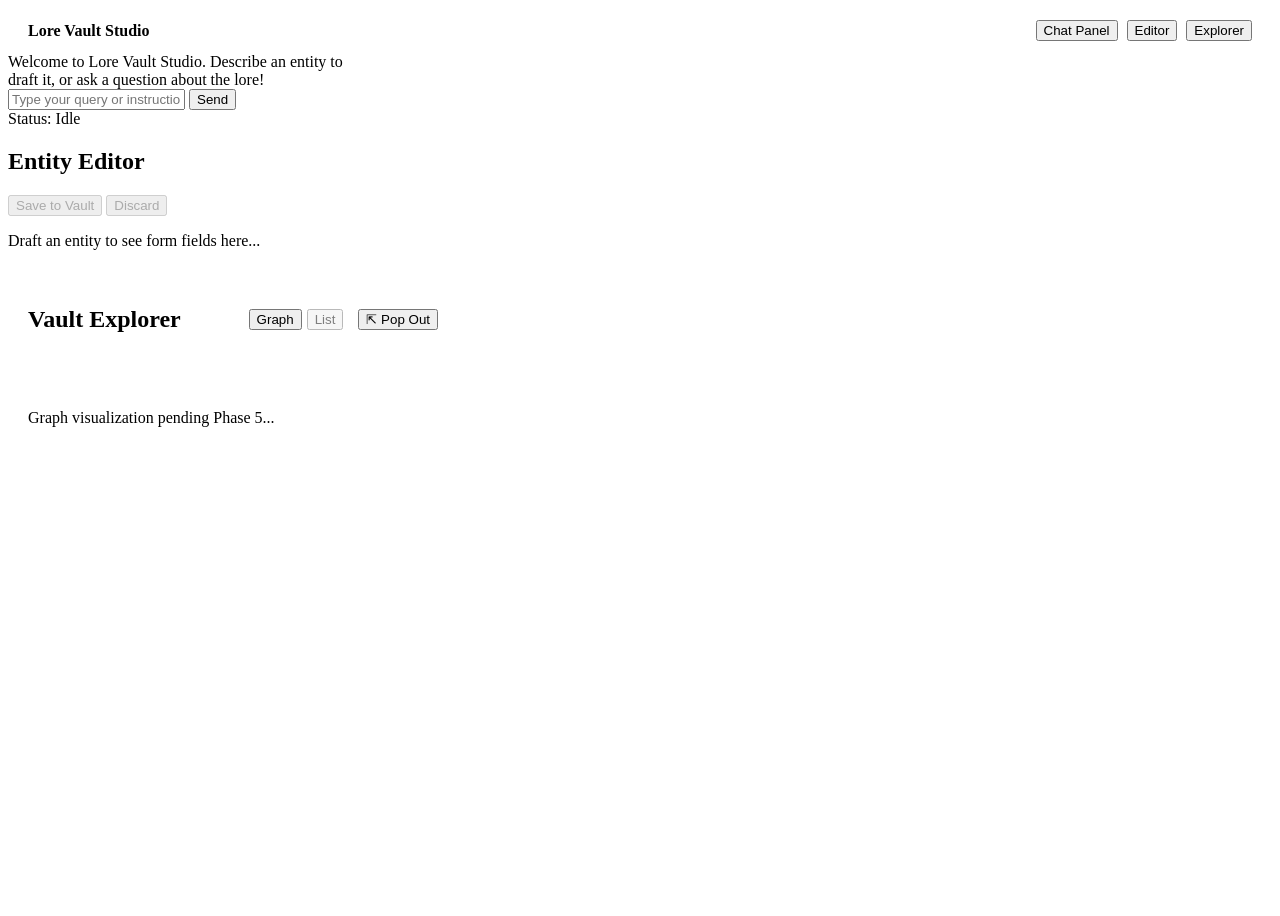
==== my-agent/app/static/index.html @ edc5b8a9 "feat(ui): implement graph enhancements, dynamic forms, and layout controls - Add list view and graph" ====
<!DOCTYPE html>
<html lang="en">
<head>
    <meta charset="UTF-8">
    <meta name="viewport" content="width=device-width, initial-scale=1.0">
    <title>Lore Vault Studio</title>
    <link rel="stylesheet" href="/styles/main.css">
    <link rel="stylesheet" href="/styles/chat.css">
    <link rel="stylesheet" href="/styles/graph.css">
</head>
<body>
    <div id="top-bar" style="height: 45px; background: var(--bg-color); border-bottom: 1px solid var(--border); display: flex; align-items: center; padding: 0 20px; justify-content: space-between;">
        <strong style="color: var(--text-color); font-size: 16px;">Lore Vault Studio</strong>
        <div class="view-toggles">
            <button id="toggle-chat-btn" style="opacity: 1;">Chat Panel</button>
            <button id="toggle-editor-btn" style="opacity: 1; margin-left: 5px;">Editor</button>
            <button id="toggle-explorer-btn" style="opacity: 1; margin-left: 5px;">Explorer</button>
        </div>
    </div>
    
    <div id="app-container" style="height: calc(100vh - 45px);">
        <!-- Left Panel: Chat -->
        <section id="chat-panel" style="width: 350px; flex: none; min-width: 250px;">
            <div id="chat-history">
                <div class="message system">Welcome to Lore Vault Studio. Describe an entity to draft it, or ask a question about the lore!</div>
            </div>
            <div id="chat-input-container">
                <input type="text" id="chat-input" placeholder="Type your query or instruction..." />
                <button id="send-btn">Send</button>
            </div>
            <div id="status-indicator">Status: Idle</div>
        </section>

        <div class="resizer" id="resizer-1"></div>

        <!-- Middle Panel: Editor -->
        <section id="editor-panel" style="flex: 1 1 auto; min-width: 300px;">
            <div id="editor-header">
                <h2>Entity Editor</h2>
                <div class="actions">
                    <button id="save-btn" disabled>Save to Vault</button>
                    <button id="discard-btn" disabled>Discard</button>
                </div>
            </div>
            <div id="editor-content">
                <p class="placeholder-text">Draft an entity to see form fields here...</p>
                <form id="dynamic-form"></form>
            </div>
        </section>

        <div class="resizer" id="resizer-2"></div>

        <!-- Right Panel: Graph & Explorer -->
        <section id="graph-panel" style="width: 450px; flex: none; min-width: 300px;">
            <div id="graph-header" style="display: flex; justify-content: space-between; align-items: center; padding: 20px; border-bottom: 1px solid var(--border);">
                <h2>Vault Explorer</h2>
                <div class="view-toggles" style="display: flex; gap: 5px;">
                    <button id="view-graph-btn" style="opacity: 1;">Graph</button>
                    <button id="view-list-btn" style="opacity: 0.5;">List</button>
                    <button id="pop-out-btn" style="margin-left: 10px;">⇱ Pop Out</button>
                    <button id="pull-in-btn" style="margin-left: 10px; display: none;">⇲ Pull In</button>
                </div>
            </div>
            
            <div id="graph-container" style="flex: 1; position: relative;">
                <p class="placeholder-text" style="padding: 20px; color: var(--text-muted);">Graph visualization pending Phase 5...</p>
            </div>
            
            <div id="list-container" style="display: none; flex: 1; flex-direction: column; padding: 20px;">
                <input type="text" id="list-search" placeholder="Search entities..." style="margin-bottom: 15px;" />
                <div id="list-items" style="flex: 1; overflow-y: auto;">
                    <!-- Items injected via JS -->
                </div>
            </div>
        </section>
    </div>

    <script src="https://d3js.org/d3.v7.min.js"></script>
    <script src="/js/ui_renderer.js"></script>
    <script src="/js/ui_state.js"></script>
    <script src="/js/ui_graph.js"></script>
    <script src="/js/ui_layout.js"></script>
</body>
</html>
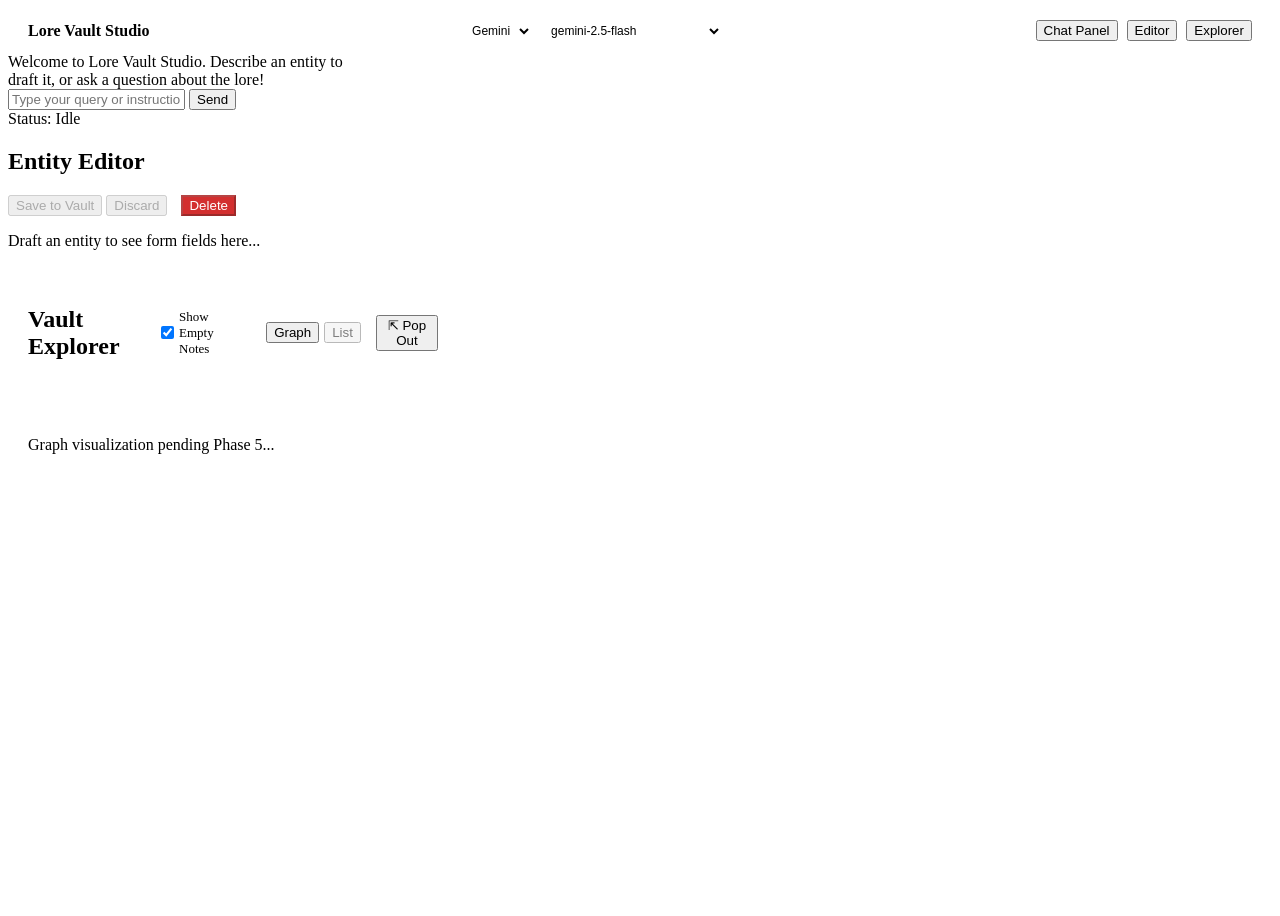
==== commit e14b8f71: "feat(api): implement save & sync loop with graph visualization and stub generation" ====
--- a/my-agent/app/static/index.html
+++ b/my-agent/app/static/index.html
@@ -7,10 +7,20 @@
     <link rel="stylesheet" href="/styles/main.css">
     <link rel="stylesheet" href="/styles/chat.css">
     <link rel="stylesheet" href="/styles/graph.css">
+    <link href="https://fonts.googleapis.com/css2?family=Material+Symbols+Outlined:opsz,wght,FILL,GRAD@24,400,1,0" rel="stylesheet" />
 </head>
 <body>
     <div id="top-bar" style="height: 45px; background: var(--bg-color); border-bottom: 1px solid var(--border); display: flex; align-items: center; padding: 0 20px; justify-content: space-between;">
         <strong style="color: var(--text-color); font-size: 16px;">Lore Vault Studio</strong>
+        <div id="llm-settings" style="display: flex; align-items: center; gap: 10px;">
+            <select id="llm-provider-select" style="padding: 2px 5px; font-size: 12px; background: var(--panel-bg); color: var(--text-color); border: 1px solid var(--border); border-radius: 4px;">
+                <option value="gemini">Gemini</option>
+                <option value="ollama">Ollama</option>
+            </select>
+            <select id="llm-model-input" style="padding: 2px 5px; font-size: 12px; width: 180px; background: var(--panel-bg); color: var(--text-color); border: 1px solid var(--border); border-radius: 4px;">
+                <option value="gemini-2.5-flash">gemini-2.5-flash</option>
+            </select>
+        </div>
         <div class="view-toggles">
             <button id="toggle-chat-btn" style="opacity: 1;">Chat Panel</button>
             <button id="toggle-editor-btn" style="opacity: 1; margin-left: 5px;">Editor</button>
@@ -40,6 +50,7 @@
                 <div class="actions">
                     <button id="save-btn" disabled>Save to Vault</button>
                     <button id="discard-btn" disabled>Discard</button>
+                    <button id="delete-btn" disabled style="background-color: var(--danger-color, #d32f2f); color: white; margin-left: 10px;">Delete</button>
                 </div>
             </div>
             <div id="editor-content">
@@ -54,7 +65,11 @@
         <section id="graph-panel" style="width: 450px; flex: none; min-width: 300px;">
             <div id="graph-header" style="display: flex; justify-content: space-between; align-items: center; padding: 20px; border-bottom: 1px solid var(--border);">
                 <h2>Vault Explorer</h2>
-                <div class="view-toggles" style="display: flex; gap: 5px;">
+                <div class="view-toggles" style="display: flex; gap: 5px; align-items: center;">
+                    <label style="display: flex; align-items: center; margin-right: 15px; font-size: 13px; color: var(--text-color); cursor: pointer;">
+                        <input type="checkbox" id="toggle-empty-btn" checked style="margin-right: 5px;">
+                        Show Empty Notes
+                    </label>
                     <button id="view-graph-btn" style="opacity: 1;">Graph</button>
                     <button id="view-list-btn" style="opacity: 0.5;">List</button>
                     <button id="pop-out-btn" style="margin-left: 10px;">⇱ Pop Out</button>
@@ -75,10 +90,21 @@
         </section>
     </div>
 
+    <div id="delete-modal" style="display: none; position: fixed; top: 0; left: 0; width: 100%; height: 100%; background: rgba(0,0,0,0.5); z-index: 1000; align-items: center; justify-content: center;">
+        <div style="background: var(--panel-bg); padding: 20px; border: 1px solid var(--border); border-radius: 8px; max-width: 400px; text-align: center;">
+            <h3 style="margin-top: 0; color: var(--danger-color, #d32f2f);">Confirm Deletion</h3>
+            <p id="delete-modal-text" style="color: var(--text-color); margin-bottom: 20px;">Are you sure you want to delete this entity?</p>
+            <div style="display: flex; justify-content: center; gap: 10px;">
+                <button id="delete-modal-cancel" style="padding: 8px 16px;">Cancel</button>
+                <button id="delete-modal-confirm" style="padding: 8px 16px; background: var(--danger-color, #d32f2f); color: white; border: none;">Delete</button>
+            </div>
+        </div>
+    </div>
+
     <script src="https://d3js.org/d3.v7.min.js"></script>
     <script src="/js/ui_renderer.js"></script>
     <script src="/js/ui_state.js"></script>
-    <script src="/js/ui_graph.js"></script>
+    <script src="/js/ui_graph.js?v=2"></script>
     <script src="/js/ui_layout.js"></script>
 </body>
 </html>
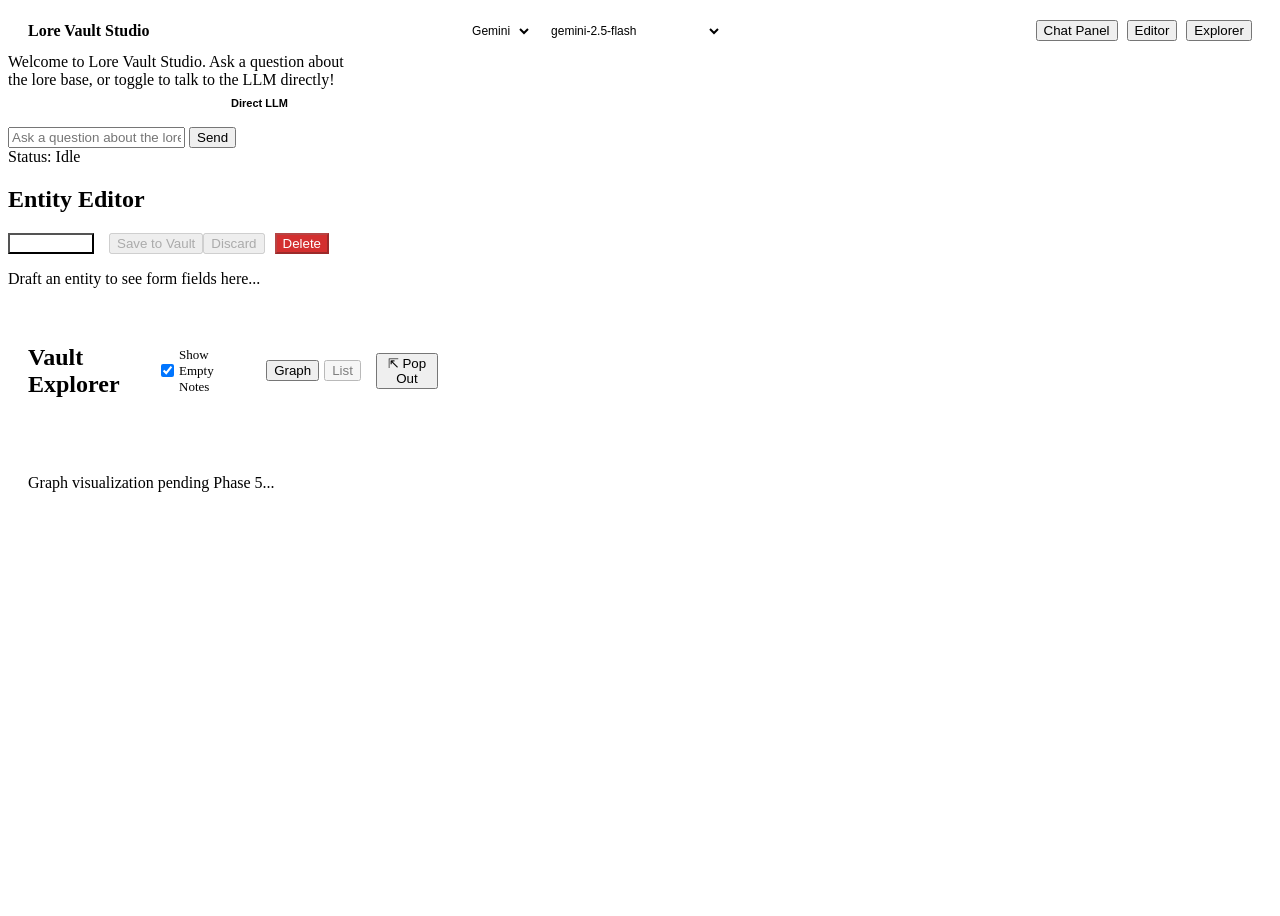
==== commit 32be4057: "feat(wizard): implement procedural note generation wizard and simplify chat panel" ====
--- a/my-agent/app/static/index.html
+++ b/my-agent/app/static/index.html
@@ -32,10 +32,17 @@
         <!-- Left Panel: Chat -->
         <section id="chat-panel" style="width: 350px; flex: none; min-width: 250px;">
             <div id="chat-history">
-                <div class="message system">Welcome to Lore Vault Studio. Describe an entity to draft it, or ask a question about the lore!</div>
-            </div>
+                <div class="message system">Welcome to Lore Vault Studio. Ask a question about the lore base, or toggle to talk to the LLM directly!</div>
+            </div>
+            
+            <!-- Chat Mode Selector -->
+            <div id="chat-mode-selector" style="display: flex; background: var(--bg-color); border: 1px solid var(--border); border-radius: 4px; margin: 0 20px 10px; padding: 2px; flex: none;">
+                <button id="chat-mode-lore" class="active" style="flex: 1; padding: 6px; font-size: 11px; background: var(--accent); border-radius: 3px; border: none; color: white; cursor: pointer; font-weight: bold; transition: all 0.2s;">Lore Base</button>
+                <button id="chat-mode-llm" style="flex: 1; padding: 6px; font-size: 11px; background: transparent; border-radius: 3px; border: none; color: var(--text-muted); cursor: pointer; font-weight: bold; transition: all 0.2s;">Direct LLM</button>
+            </div>
+            
             <div id="chat-input-container">
-                <input type="text" id="chat-input" placeholder="Type your query or instruction..." />
+                <input type="text" id="chat-input" placeholder="Ask a question about the lore..." />
                 <button id="send-btn">Send</button>
             </div>
             <div id="status-indicator">Status: Idle</div>
@@ -47,7 +54,8 @@
         <section id="editor-panel" style="flex: 1 1 auto; min-width: 300px;">
             <div id="editor-header">
                 <h2>Entity Editor</h2>
-                <div class="actions">
+                <div class="actions" style="display: flex; align-items: center;">
+                    <button id="new-note-btn" style="background-color: var(--success); color: white; margin-right: 15px;">+ New Note</button>
                     <button id="save-btn" disabled>Save to Vault</button>
                     <button id="discard-btn" disabled>Discard</button>
                     <button id="delete-btn" disabled style="background-color: var(--danger-color, #d32f2f); color: white; margin-left: 10px;">Delete</button>
@@ -101,10 +109,125 @@
         </div>
     </div>
 
+    <style>
+        @keyframes spin {
+            0% { transform: rotate(0deg); }
+            100% { transform: rotate(360deg); }
+        }
+        .wizard-type-btn:hover {
+            border-color: var(--accent) !important;
+            background: var(--panel-bg) !important;
+        }
+        .wizard-type-btn.selected {
+            border-color: var(--accent) !important;
+            background: rgba(59, 130, 246, 0.1) !important;
+        }
+    </style>
+
+    <!-- New Note Wizard Modal -->
+    <div id="wizard-modal" style="display: none; position: fixed; top: 0; left: 0; width: 100%; height: 100%; background: rgba(0,0,0,0.7); z-index: 1000; align-items: center; justify-content: center; backdrop-filter: blur(4px);">
+        <div style="background: var(--panel-bg); width: 650px; max-width: 90%; max-height: 85vh; border: 1px solid var(--border); border-radius: 8px; display: flex; flex-direction: column; overflow: hidden; box-shadow: 0 8px 32px rgba(0,0,0,0.5);">
+            
+            <!-- Wizard Header -->
+            <div style="padding: 20px; border-bottom: 1px solid var(--border); display: flex; justify-content: space-between; align-items: center;">
+                <h2 id="wizard-title" style="margin: 0; font-size: 16px; color: var(--text-color);">New Note Wizard - Step 1: Choose Type</h2>
+                <button id="wizard-close-btn" style="background: transparent; border: none; color: var(--text-muted); font-size: 20px; cursor: pointer; padding: 0;">&times;</button>
+            </div>
+            
+            <!-- Wizard Progress Bar -->
+            <div style="height: 4px; background: var(--bg-color); position: relative; width: 100%;">
+                <div id="wizard-progress" style="height: 100%; background: var(--accent); width: 25%; transition: width 0.3s ease;"></div>
+            </div>
+            
+            <!-- Wizard Body -->
+            <div id="wizard-body" style="flex: 1; padding: 25px; overflow-y: auto; color: var(--text-color);">
+                
+                <!-- Step 1 Content: Choose Type -->
+                <div id="wizard-step-1" class="wizard-step">
+                    <p style="margin-top: 0; color: var(--text-muted); margin-bottom: 20px;">Select the type of lore entity you want to create:</p>
+                    <div style="display: grid; grid-template-columns: repeat(2, 1fr); gap: 15px;">
+                        <button class="wizard-type-btn" data-type="Character" style="padding: 15px; background: var(--bg-color); border: 1px solid var(--border); color: var(--text-color); font-weight: normal; border-radius: 6px; text-align: left; cursor: pointer;">
+                            <strong style="display: block; font-size: 14px; color: var(--accent); margin-bottom: 5px;">👤 Character</strong>
+                            NPCs, historical figures, or monsters.
+                        </button>
+                        <button class="wizard-type-btn" data-type="Location" style="padding: 15px; background: var(--bg-color); border: 1px solid var(--border); color: var(--text-color); font-weight: normal; border-radius: 6px; text-align: left; cursor: pointer;">
+                            <strong style="display: block; font-size: 14px; color: var(--accent); margin-bottom: 5px;">🏰 Location</strong>
+                            Cities, regions, biomes, or structures.
+                        </button>
+                        <button class="wizard-type-btn" data-type="Item" style="padding: 15px; background: var(--bg-color); border: 1px solid var(--border); color: var(--text-color); font-weight: normal; border-radius: 6px; text-align: left; cursor: pointer;">
+                            <strong style="display: block; font-size: 14px; color: var(--accent); margin-bottom: 5px;">⚔ Item</strong>
+                            Weapons, relics, artifacts, or items.
+                        </button>
+                        <button class="wizard-type-btn" data-type="Faction" style="padding: 15px; background: var(--bg-color); border: 1px solid var(--border); color: var(--text-color); font-weight: normal; border-radius: 6px; text-align: left; cursor: pointer;">
+                            <strong style="display: block; font-size: 14px; color: var(--accent); margin-bottom: 5px;">🛡 Faction</strong>
+                            Guilds, cults, alliances, or nations.
+                        </button>
+                        <button class="wizard-type-btn" data-type="Event" style="padding: 15px; background: var(--bg-color); border: 1px solid var(--border); color: var(--text-color); font-weight: normal; border-radius: 6px; text-align: left; cursor: pointer;">
+                            <strong style="display: block; font-size: 14px; color: var(--accent); margin-bottom: 5px;">🔥 Event</strong>
+                            Battles, coronations, treaties, or catastrophes.
+                        </button>
+                        <button class="wizard-type-btn" data-type="Species" style="padding: 15px; background: var(--bg-color); border: 1px solid var(--border); color: var(--text-color); font-weight: normal; border-radius: 6px; text-align: left; cursor: pointer;">
+                            <strong style="display: block; font-size: 14px; color: var(--accent); margin-bottom: 5px;">🐾 Species</strong>
+                            Races, beasts, or biological classifications.
+                        </button>
+                        <button class="wizard-type-btn" data-type="General" style="padding: 15px; background: var(--bg-color); border: 1px solid var(--border); color: var(--text-color); font-weight: normal; border-radius: 6px; text-align: left; cursor: pointer; grid-column: span 2;">
+                            <strong style="display: block; font-size: 14px; color: var(--accent); margin-bottom: 5px;">📖 General Lore</strong>
+                            Magic systems, concepts, holidays, or quests.
+                        </button>
+                    </div>
+                </div>
+                
+                <!-- Step 2 Content: Generate/Edit Fields -->
+                <div id="wizard-step-2" class="wizard-step" style="display: none;">
+                    <p style="margin-top: 0; color: var(--text-muted); margin-bottom: 20px;">Suggested metadata generated procedurally. You can modify these fields before generating the lore description:</p>
+                    <form id="wizard-fields-form" style="display: flex; flex-direction: column; gap: 15px;"></form>
+                </div>
+                
+                <!-- Step 3 Content: Generate Lore -->
+                <div id="wizard-step-3" class="wizard-step" style="display: none;">
+                    <div id="wizard-lore-generating" style="display: flex; flex-direction: column; align-items: center; justify-content: center; padding: 40px 0;">
+                        <div style="border: 4px solid var(--border); border-top: 4px solid var(--accent); border-radius: 50%; width: 40px; height: 40px; animation: spin 1s linear infinite; margin-bottom: 20px;"></div>
+                        <p style="margin: 0; color: var(--text-muted);">The Editor Agent is composing the lore summary and description...</p>
+                    </div>
+                    <div id="wizard-lore-result" style="display: none; flex-direction: column; gap: 15px;">
+                        <div>
+                            <label style="display: block; font-size: 12px; color: var(--text-muted); margin-bottom: 5px;">Generated Summary</label>
+                            <input type="text" id="wizard-summary-result" style="width: 100%;" />
+                        </div>
+                        <div>
+                            <label style="display: block; font-size: 12px; color: var(--text-muted); margin-bottom: 5px;">Generated Content (Markdown)</label>
+                            <textarea id="wizard-content-result" style="width: 100%; height: 180px; font-family: monospace;"></textarea>
+                        </div>
+                        
+                        <div style="border-top: 1px solid var(--border); padding-top: 15px; display: flex; gap: 10px; align-items: center;">
+                            <input type="text" id="wizard-regen-instruction" placeholder="Optional instruction (e.g. 'make it darker', 'add details')" style="flex: 1; font-size: 13px;" />
+                            <button id="wizard-regen-btn" style="background: var(--border); color: var(--text-color); font-size: 13px;">🔄 Regenerate Content</button>
+                        </div>
+                    </div>
+                </div>
+                
+                <!-- Step 4 Content: Final Review -->
+                <div id="wizard-step-4" class="wizard-step" style="display: none;">
+                    <p style="margin-top: 0; color: var(--text-muted); margin-bottom: 20px;">Final review of the generated entity. Hit **Create Note** to save it to your Vault and SQLite graph!</p>
+                    <div id="wizard-review-container" style="background: var(--bg-color); border: 1px solid var(--border); border-radius: 6px; padding: 20px; font-family: monospace; white-space: pre-wrap; max-height: 250px; overflow-y: auto; font-size: 13px; color: var(--text-muted);"></div>
+                </div>
+                
+            </div>
+            
+            <!-- Wizard Footer -->
+            <div style="padding: 20px; border-top: 1px solid var(--border); display: flex; justify-content: space-between; background: var(--bg-color);">
+                <button id="wizard-prev-btn" style="background: var(--border); color: var(--text-color);" disabled>Back</button>
+                <button id="wizard-next-btn" style="background: var(--accent); color: white;" disabled>Next</button>
+            </div>
+            
+        </div>
+    </div>
+
     <script src="https://d3js.org/d3.v7.min.js"></script>
     <script src="/js/ui_renderer.js"></script>
     <script src="/js/ui_state.js"></script>
-    <script src="/js/ui_graph.js?v=2"></script>
+    <script src="/js/ui_graph.js?v=3"></script>
     <script src="/js/ui_layout.js"></script>
+    <script src="/js/wizard_controller.js"></script>
 </body>
 </html>
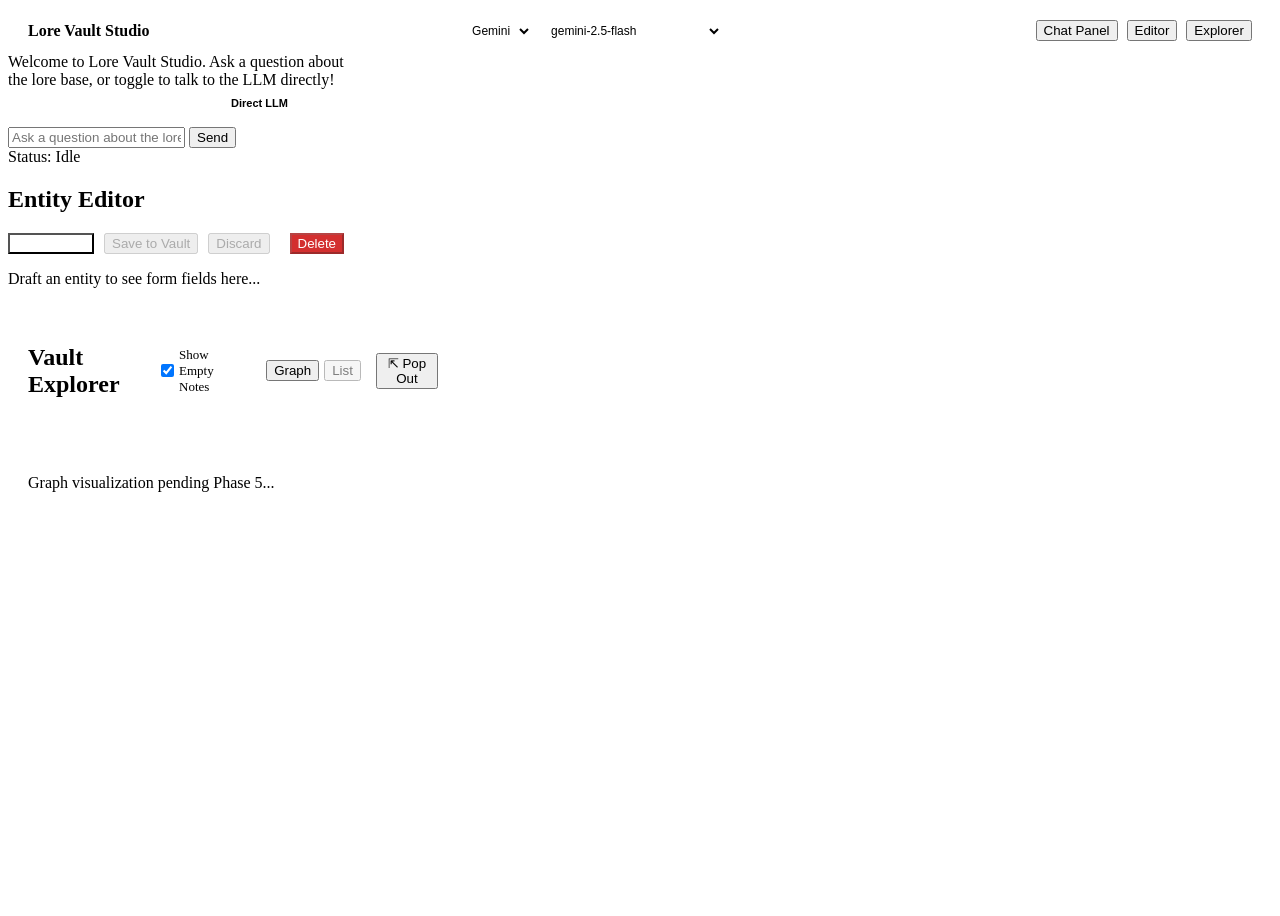
==== commit 0bc81f36: "feat(wizard): implement complete-with-wizard feature for empty stub notes" ====
--- a/my-agent/app/static/index.html
+++ b/my-agent/app/static/index.html
@@ -54,8 +54,9 @@
         <section id="editor-panel" style="flex: 1 1 auto; min-width: 300px;">
             <div id="editor-header">
                 <h2>Entity Editor</h2>
-                <div class="actions" style="display: flex; align-items: center;">
-                    <button id="new-note-btn" style="background-color: var(--success); color: white; margin-right: 15px;">+ New Note</button>
+                <div class="actions" style="display: flex; align-items: center; gap: 10px;">
+                    <button id="new-note-btn" class="btn" style="background-color: var(--success-color); color: white;">+ New Note</button>
+                    <button id="wizard-complete-stub-btn" class="btn" style="display: none; background: var(--accent); color: white;">⚡ Complete with Wizard</button>
                     <button id="save-btn" disabled>Save to Vault</button>
                     <button id="discard-btn" disabled>Discard</button>
                     <button id="delete-btn" disabled style="background-color: var(--danger-color, #d32f2f); color: white; margin-left: 10px;">Delete</button>
@@ -105,6 +106,34 @@
             <div style="display: flex; justify-content: center; gap: 10px;">
                 <button id="delete-modal-cancel" style="padding: 8px 16px;">Cancel</button>
                 <button id="delete-modal-confirm" style="padding: 8px 16px; background: var(--danger-color, #d32f2f); color: white; border: none;">Delete</button>
+            </div>
+        </div>
+    </div>
+
+    <!-- Incoming Connections Review Modal -->
+    <div id="connections-modal" style="display: none; position: fixed; top: 0; left: 0; width: 100%; height: 100%; background: rgba(0,0,0,0.7); z-index: 1000; align-items: center; justify-content: center; backdrop-filter: blur(4px);">
+        <div style="background: var(--panel-bg); padding: 25px; border: 1px solid var(--border); border-radius: 8px; width: 450px; max-width: 90%; display: flex; flex-direction: column; gap: 15px; box-shadow: 0 8px 32px rgba(0,0,0,0.5);">
+            <h3 style="margin-top: 0; color: var(--text-color); font-size: 16px;">Review Incoming Connections</h3>
+            <p style="color: var(--text-muted); font-size: 13px; margin: 0; line-height: 1.4;">
+                The following entities link to <strong id="conn-modal-entity-name" style="color:var(--accent);"></strong>. Select which connections to keep:
+            </p>
+            
+            <div id="connections-list" style="max-height: 180px; overflow-y: auto; display: flex; flex-direction: column; gap: 10px; border: 1px solid var(--border); padding: 10px; border-radius: 4px; background: var(--bg-color);">
+                <!-- Checkboxes populated via JS -->
+            </div>
+            
+            <div style="display: flex; gap: 10px;">
+                <button id="conn-maintain-all" style="flex: 1; padding: 6px; font-size: 12px; background: var(--border); color: var(--text-color); cursor: pointer; border: none; font-weight: bold; border-radius: 4px;">Maintain All</button>
+                <button id="conn-forget-all" style="flex: 1; padding: 6px; font-size: 12px; background: var(--border); color: var(--text-color); cursor: pointer; border: none; font-weight: bold; border-radius: 4px;">Forget All</button>
+            </div>
+            
+            <p style="color: var(--text-muted); font-size: 11px; margin: 0; line-height: 1.4; border-top: 1px solid var(--border); padding-top: 10px;">
+                ⚠️ *Note: Disabling connections deletes them in the graph, but references in other markdown files remain. Saving those notes again will recreate the link.*
+            </p>
+            
+            <div style="display: flex; justify-content: flex-end; gap: 10px; margin-top: 5px;">
+                <button id="conn-modal-cancel" style="padding: 8px 16px; background: var(--border); color: var(--text-color); cursor: pointer; border: none; border-radius: 4px;">Cancel</button>
+                <button id="conn-modal-confirm" style="padding: 8px 16px; background: var(--accent); color: white; cursor: pointer; border: none; border-radius: 4px;">Confirm Save</button>
             </div>
         </div>
     </div>
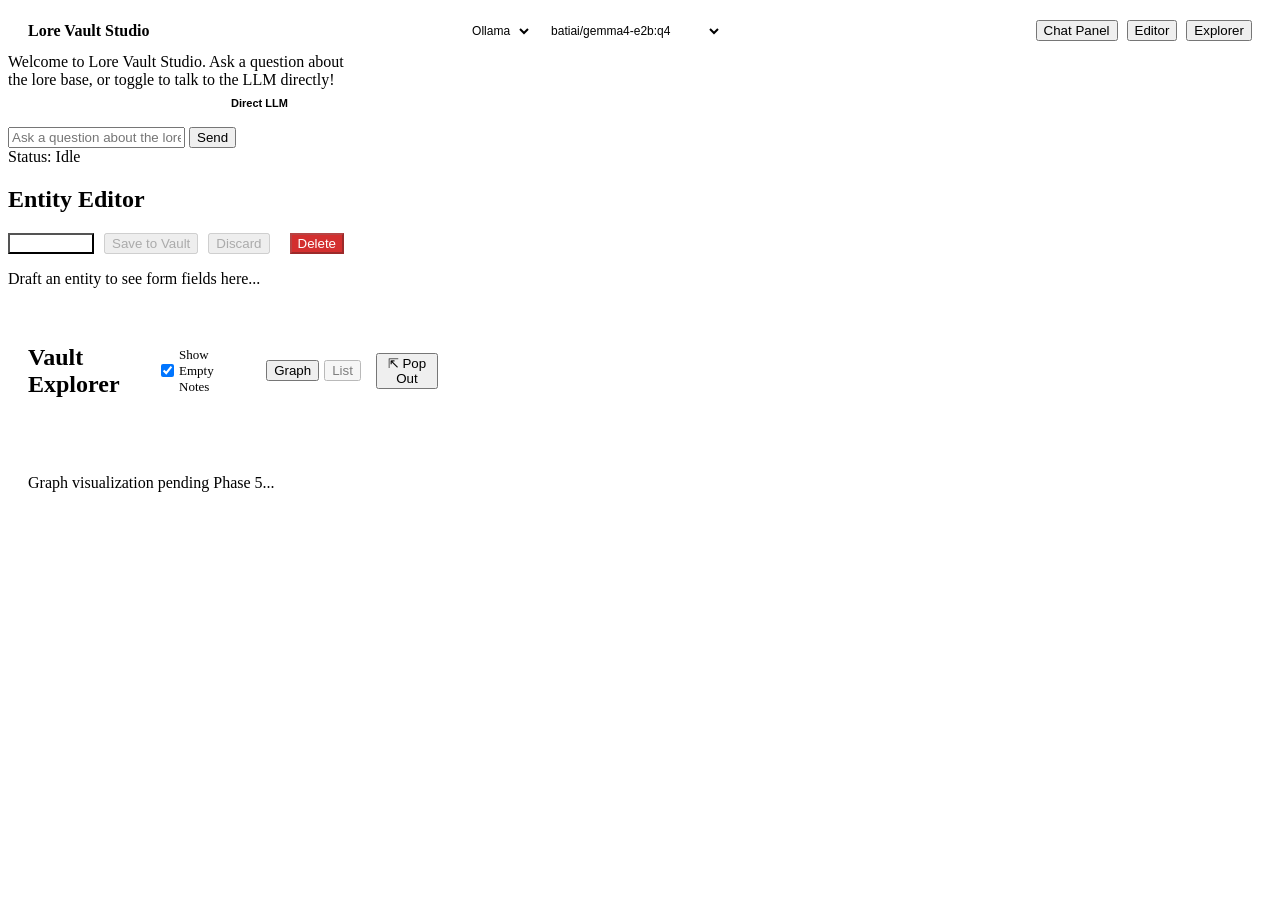
==== commit 634e52b2: "chore(llm): change default LLM provider to ollama and model to batiai/gemma4-e2b:q4" ====
--- a/my-agent/app/static/index.html
+++ b/my-agent/app/static/index.html
@@ -14,11 +14,19 @@
         <strong style="color: var(--text-color); font-size: 16px;">Lore Vault Studio</strong>
         <div id="llm-settings" style="display: flex; align-items: center; gap: 10px;">
             <select id="llm-provider-select" style="padding: 2px 5px; font-size: 12px; background: var(--panel-bg); color: var(--text-color); border: 1px solid var(--border); border-radius: 4px;">
+                <option value="ollama" selected>Ollama</option>
                 <option value="gemini">Gemini</option>
-                <option value="ollama">Ollama</option>
             </select>
             <select id="llm-model-input" style="padding: 2px 5px; font-size: 12px; width: 180px; background: var(--panel-bg); color: var(--text-color); border: 1px solid var(--border); border-radius: 4px;">
-                <option value="gemini-2.5-flash">gemini-2.5-flash</option>
+                <option value="batiai/gemma4-e2b:q4" selected>batiai/gemma4-e2b:q4</option>
+                <option value="gemma4-e2b:latest">gemma4-e2b:latest</option>
+                <option value="qwen3:4b">qwen3:4b</option>
+                <option value="gemma4:12b">gemma4:12b</option>
+                <option value="hf.co/featherless-ai-quants/AstroMLab-AstroSage-8B-GGUF:Q4_K_M">hf.co/featherless-ai-quants/AstroMLab-AstroSage-8B-GGUF:Q4_K_M</option>
+                <option value="sciphi/triplex:latest">sciphi/triplex:latest</option>
+                <option value="phi4-mini:latest">phi4-mini:latest</option>
+                <option value="deepseek-r1:7b">deepseek-r1:7b</option>
+                <option value="qwen2.5-coder:1.5b">qwen2.5-coder:1.5b</option>
             </select>
         </div>
         <div class="view-toggles">
@@ -111,7 +119,7 @@
     </div>
 
     <!-- Incoming Connections Review Modal -->
-    <div id="connections-modal" style="display: none; position: fixed; top: 0; left: 0; width: 100%; height: 100%; background: rgba(0,0,0,0.7); z-index: 1000; align-items: center; justify-content: center; backdrop-filter: blur(4px);">
+    <div id="connections-modal" style="display: none; position: fixed; top: 0; left: 0; width: 100%; height: 100%; background: rgba(0,0,0,0.7); z-index: 1100; align-items: center; justify-content: center; backdrop-filter: blur(4px);">
         <div style="background: var(--panel-bg); padding: 25px; border: 1px solid var(--border); border-radius: 8px; width: 450px; max-width: 90%; display: flex; flex-direction: column; gap: 15px; box-shadow: 0 8px 32px rgba(0,0,0,0.5);">
             <h3 style="margin-top: 0; color: var(--text-color); font-size: 16px;">Review Incoming Connections</h3>
             <p style="color: var(--text-muted); font-size: 13px; margin: 0; line-height: 1.4;">
